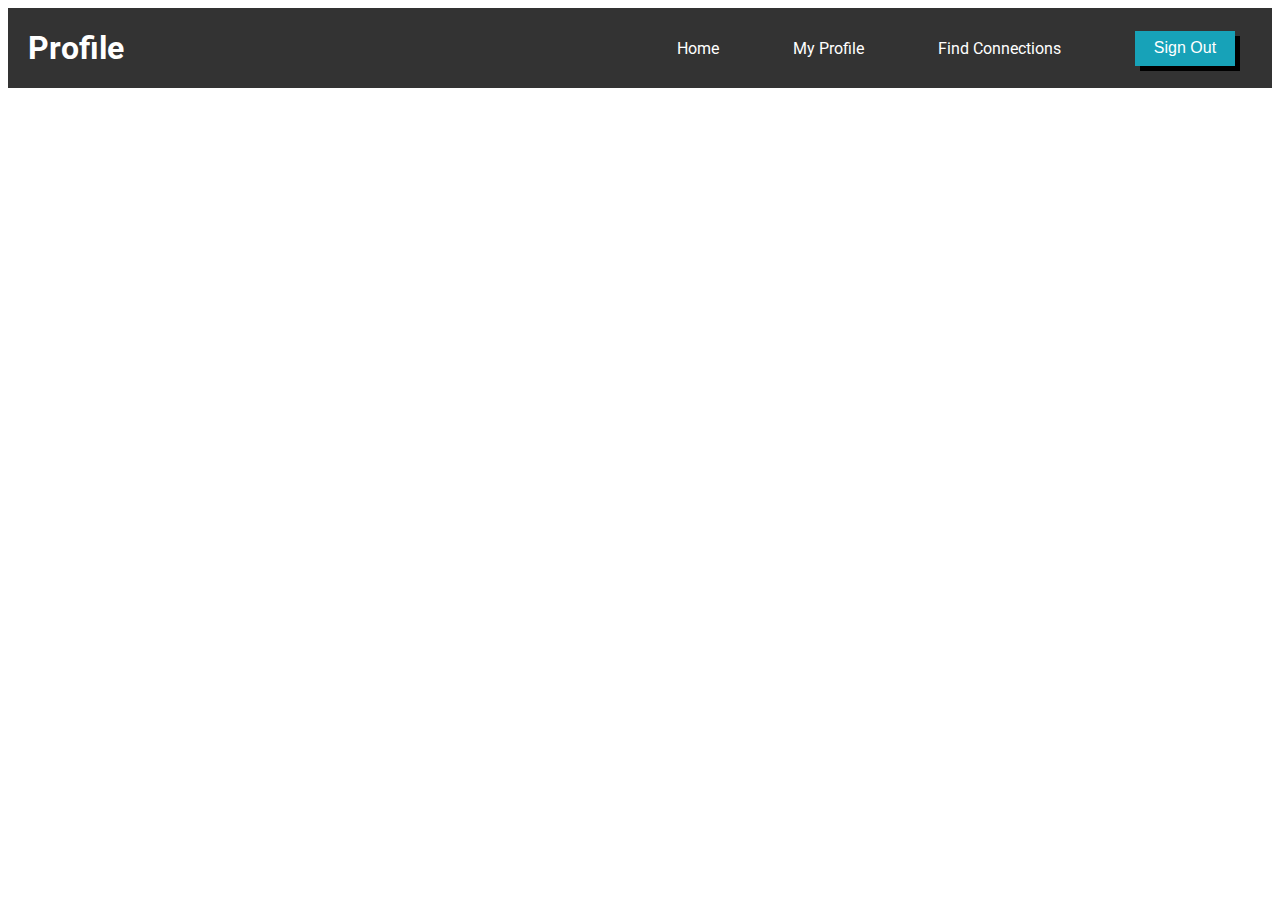
==== CSS/BarraFlex/index.html @ cb42a1d4 "first commit" ====
<!DOCTYPE html>
<html lang="en">
<head>
    <meta charset="UTF-8">
    <meta http-equiv="X-UA-Compatible" content="IE=edge">
    <meta name="viewport" content="width=device-width, initial-scale=1.0">
    <title>Document</title>
    <link rel="stylesheet" href="style.css">
    <link rel="preconnect" href="https://fonts.gstatic.com">
    <link href="https://fonts.googleapis.com/css2?family=Roboto&display=swap" rel="stylesheet"> 
</head>
<body>
    <!-- navigation -->
    <div class="nav">
        <h1 class="nav-title">Profile</h1>
        <ul class="nav-links">
            <li><a href="#">Home</a></li>
            <li><a href="#" class="active">My Profile</a></li>
            <li><a href="#">Find Connections</a></li>
            <li><button class="btn">Sign Out</button></li>
        </ul>
    </div>    
</body>
</html>
---- CSS/BarraFlex/style.css ----
body {
    font-family: 'Roboto', sans-serif;
}

.nav {
    background-color: #333333;
    color: #ffffff;
    height: 80px;
    width: 100%; /* for styling purposes */
    display: flex;
    align-items: center;
    justify-content: space-between;
}

.nav-links {
    width: 50%;
    display: flex;
    align-items: center;
    list-style-type: none;
    justify-content: space-around;
}

.nav a {
    color: #ffffff;
    text-decoration: none;
}

.nav-title {
    margin-left: 20px;
}

.btn {
    height: 35px;
    width: 100px;
    background-color: #17a2b8;
    color: #ffffff;
    border: none;
    font-size: 16px;
    box-shadow: 5px 5px #000000;
}
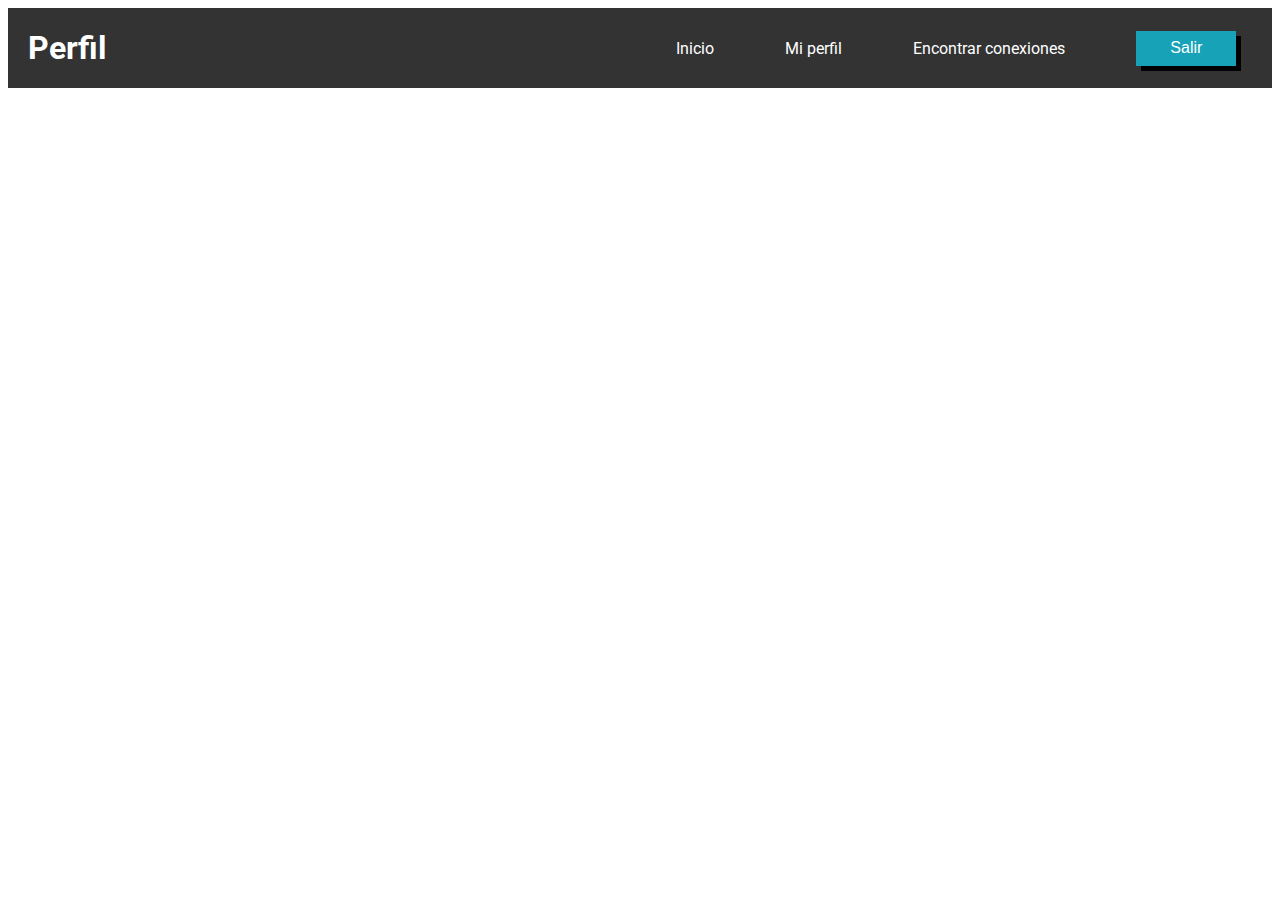
==== commit 4487e78b: "ajuste barra flex" ====
--- a/CSS/BarraFlex/index.html
+++ b/CSS/BarraFlex/index.html
@@ -4,20 +4,20 @@
     <meta charset="UTF-8">
     <meta http-equiv="X-UA-Compatible" content="IE=edge">
     <meta name="viewport" content="width=device-width, initial-scale=1.0">
-    <title>Document</title>
-    <link rel="stylesheet" href="style.css">
+    <title>Barra Flex</title>
+    <link rel="stylesheet" href="estilo.css">
     <link rel="preconnect" href="https://fonts.gstatic.com">
     <link href="https://fonts.googleapis.com/css2?family=Roboto&display=swap" rel="stylesheet"> 
 </head>
 <body>
-    <!-- navigation -->
+    <!-- Barra navegación -->
     <div class="nav">
-        <h1 class="nav-title">Profile</h1>
+        <h1 class="nav-title">Perfil</h1>
         <ul class="nav-links">
-            <li><a href="#">Home</a></li>
-            <li><a href="#" class="active">My Profile</a></li>
-            <li><a href="#">Find Connections</a></li>
-            <li><button class="btn">Sign Out</button></li>
+            <li><a href="#">Inicio</a></li>
+            <li><a href="#" class="active">Mi perfil</a></li>
+            <li><a href="#">Encontrar conexiones</a></li>
+            <li><button class="btn">Salir</button></li>
         </ul>
     </div>    
 </body>
--- a/CSS/BarraFlex/estilo.css
+++ b/CSS/BarraFlex/estilo.css
@@ -0,0 +1,40 @@
+body {
+    font-family: 'Roboto', sans-serif;
+}
+
+.nav {
+    background-color: #333333;
+    color: #ffffff;
+    height: 80px;
+    width: 100%; /* for styling purposes */
+    display: flex;
+    align-items: center;
+    justify-content: space-between;
+}
+
+.nav-links {
+    width: 50%;
+    display: flex;
+    align-items: center;
+    list-style-type: none;
+    justify-content: space-around;
+}
+
+.nav a {
+    color: #ffffff;
+    text-decoration: none;
+}
+
+.nav-title {
+    margin-left: 20px;
+}
+
+.btn {
+    height: 35px;
+    width: 100px;
+    background-color: #17a2b8;
+    color: #ffffff;
+    border: none;
+    font-size: 16px;
+    box-shadow: 5px 5px #000000;
+}